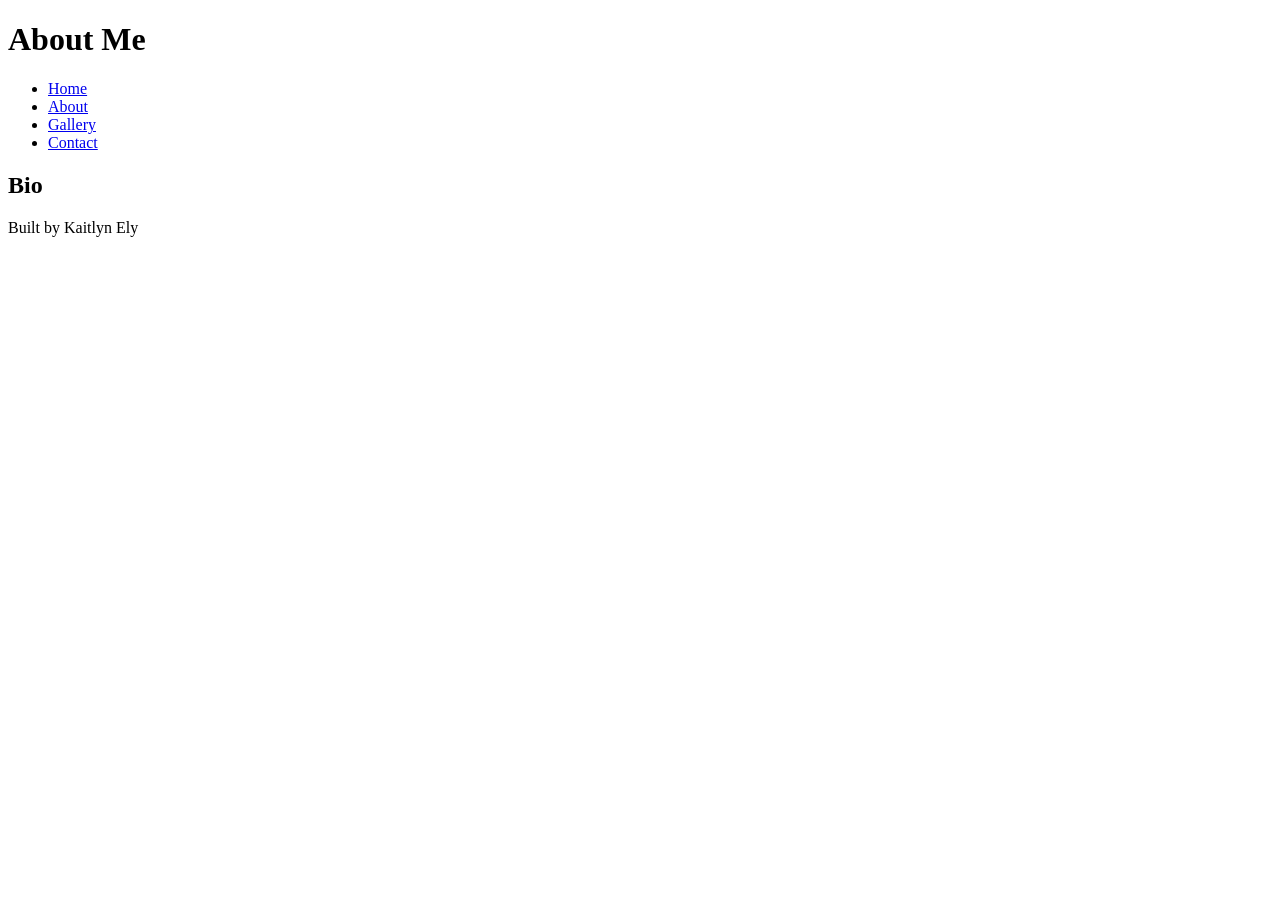
==== about.html @ 7949f0f1 "html basics Necessary content for the code-along" ====
<!DOCTYPE html>
<html lang="en">
<head>
    <meta charset="UTF-8">
    <meta name="viewport" content="width=device-width, initial-scale=1.0">
    <title>About Me</title>
</head>
<body>
    <header>
        <h1>About Me</h1>
    </header>
    <nav>
        <ul>
            <li><a href="index.html">Home</a></li>
            <li><a href="about.html">About</a></li>
            <li><a href="gallery.html">Gallery</a></li>
            <li><a href="contact.html">Contact</a></li>
        </ul>
    </nav>
    <main>
        <section>
            <h2>Bio</h2>
        </section>
    </main>
    <footer>
        <p>Built by Kaitlyn Ely</p>
    </footer>
</body>
</html>
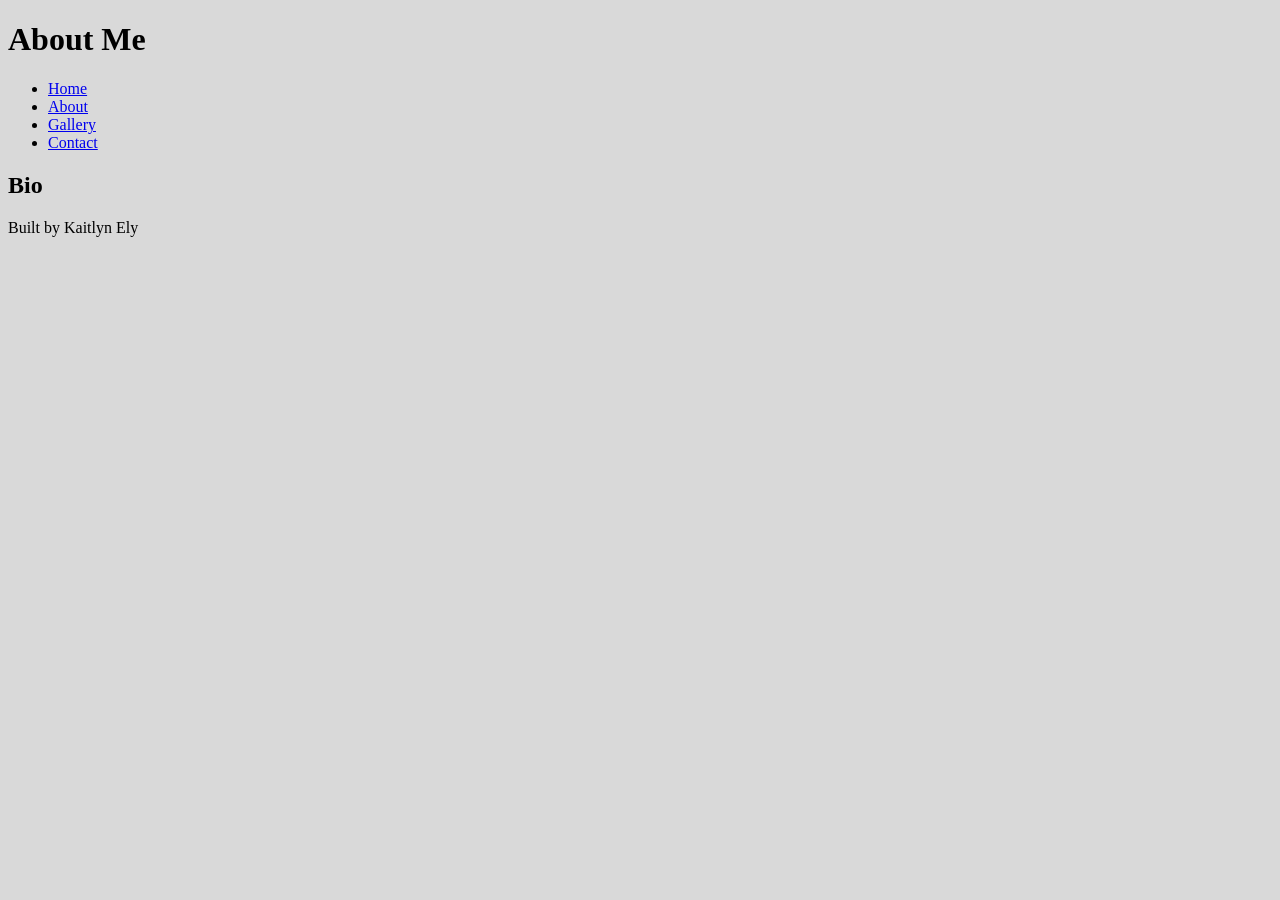
==== commit 4d0f5ae2: "Wrote documentation in README and linked style sheet to each page" ====
--- a/about.html
+++ b/about.html
@@ -3,6 +3,7 @@
 <head>
     <meta charset="UTF-8">
     <meta name="viewport" content="width=device-width, initial-scale=1.0">
+    <link rel="stylesheet" href="styles.css">
     <title>About Me</title>
 </head>
 <body>
--- a/styles.css
+++ b/styles.css
@@ -0,0 +1,15 @@
+/* CSS by Kaitlyn Ely */
+
+/* Color Palette
+Dark blue = #021859
+Bright yellow = #F2E205
+Pale yellow = #F2EA79
+Light gray = #D9D9D9
+Slate = #262626
+
+*/
+
+/* Global Style (Mobile First) */
+body{
+    background-color:#D9D9D9;
+}
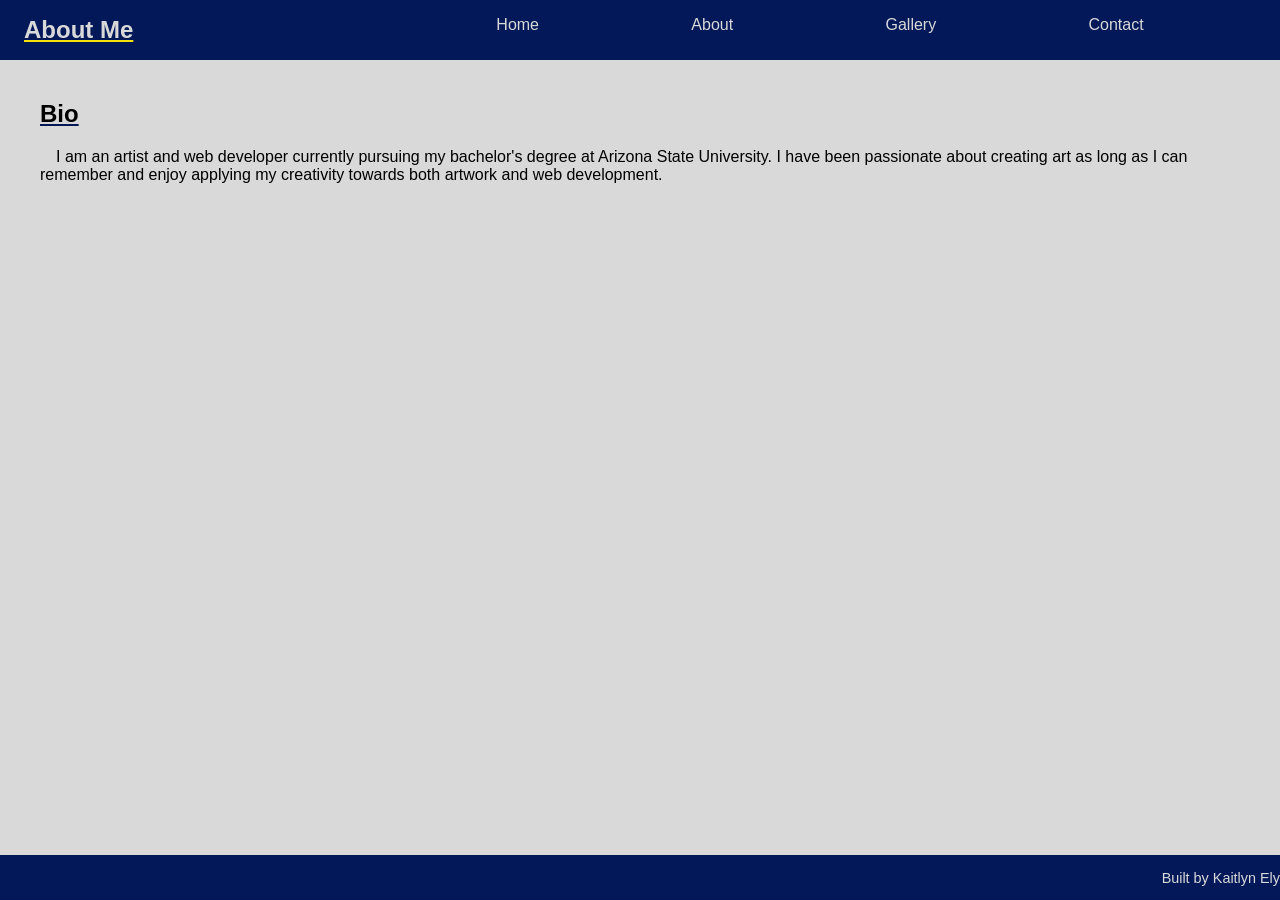
==== commit 1ce0463f: "Site Content Added in Addition to CSS styling" ====
--- a/about.html
+++ b/about.html
@@ -21,6 +21,7 @@
     <main>
         <section>
             <h2>Bio</h2>
+            <p>I am an artist and web developer currently pursuing my bachelor's degree at Arizona State University. I have been passionate about creating art as long as I can remember and enjoy applying my creativity towards both artwork and web development.</p>
         </section>
     </main>
     <footer>
--- a/styles.css
+++ b/styles.css
@@ -12,4 +12,199 @@
 /* Global Style (Mobile First) */
 body{
     background-color:#D9D9D9;
+    display:grid;
+    grid-template-columns:1fr;
+    margin: 0;
+    font-family: tahoma, sans-serif;
+}
+
+header{
+    background-color:#021859;
+}
+
+h1{
+    color:#D9D9D9;
+    text-decoration: underline;
+    text-decoration-color:#F2E205;
+    padding-left: 1em;
+    font-size: 1.5em;
+    text-align: center;
+}
+
+nav{
+    background-color:#021859;
+}
+
+nav ul{
+    display: flex;
+    flex-wrap: wrap;
+    margin:0;
+    justify-content:space-evenly;
+}
+
+nav ul li{
+    list-style-type: none;
+    padding: 1em;
+    font-size:1em;
+}
+
+nav ul li a{
+    color: #D9D9D9;
+    text-decoration: none;
+}
+nav ul li a:hover{
+    color: #F2EA79;
+    text-decoration: underline;
+    text-decoration-color: #F2E205;
+}
+
+h2{
+    text-decoration: underline;
+    text-decoration-color:#021859;
+}
+
+section{
+    margin: 1em;
+}
+
+p{
+    text-indent: 1em;
+}
+
+/* Image Carousel */
+.carousel{
+    width: 85vw;
+    height: 400px;
+    padding: 20px;
+    display: flex;
+    gap: 4vw;
+    margin: auto;
+}
+
+.carousel li{
+    list-style-type: none;
+    background-color:#D9D9D9;
+    padding: 20px;
+    flex: 0 0 100%;
+    display: flex;
+    justify-content: center;
+}
+li img{
+    height:100%;
+    box-shadow: 0 4px 8px rgba(0,0,0,0.5);
+}
+.carousel{
+    overflow-x: scroll;
+    scroll-snap-type:x mandatory;
+}
+
+.carousel li{
+    scroll-snap-align: center;
+}
+
+.carousel::scroll-button(*){
+    border: 0;
+    font-size: 2em;
+    background: none;
+    color: #021859;
+    opacity: 0.7;
+    cursor: pointer;
+}
+
+.carousel::scroll-button(*):hover, .carousel::scroll-button(*):focus{
+    opacity: 1;
+}
+
+.carousel::scroll-button(*):active{
+    translate: 1px 1px;
+}
+
+.carousel::scroll-button(*):disabled{
+    opacity: 0.2;
+    cursor: unset;
+}
+
+.carousel::scroll-button(left){
+    content: "◄" / "Previous";
+}
+
+.carousel::scroll-button(right){
+    content: "►" / "Next";
+}
+
+.carousel{
+    anchor-name: --my-carousel;
+}
+
+.carousel::scroll-button(*){
+    position: absolute;
+    position-anchor: --my-carousel;
+}
+
+.carousel::scroll-button(left){
+    right: calc(anchor(left) - 70px);
+    bottom: calc(anchor(top) - 25px);
+}
+
+.carousel::scroll-button(right){
+    left: calc(anchor(right) - 70px);
+    bottom: calc(anchor(top) - 25px);
+}
+
+.gallery{
+    display: flex;
+    flex-wrap: wrap;
+}
+
+.gallery-item{
+    padding: 5px;
+    margin: 1rem;
+    border: 1px solid #262626;
+    width: 100%;
+    box-shadow: 2px 2px 5px rgba(0,0,0,0.5);
+}
+
+.gallery-item img{
+    width: 100%;
+}
+
+footer{
+    position: fixed;
+    bottom: 0;
+    width: 100%;
+    background-color:#021859;
+    text-align: right;
+    margin: 0px;
+    color:#D9D9D9;
+    font-size: .9em;
+}
+
+@media screen and (min-width:800px){
+    body{
+        grid-template-columns: 1fr 3fr;
+        align-items: stretch;
+
+    }
+    header{
+        grid-column: 1 / 2;
+    }
+    nav{
+        grid-column: 2 / 4;
+    }
+    main{
+        grid-column: 1 / 4;
+    }
+    h1{
+        text-align: left;
+    }
+    .carousel{
+        height: 75vh;
+    }
+    section{
+        margin: 2.5rem;
+    }
+    .gallery-item{
+        width: 45%;
+        margin: .5rem;
+    }
 }
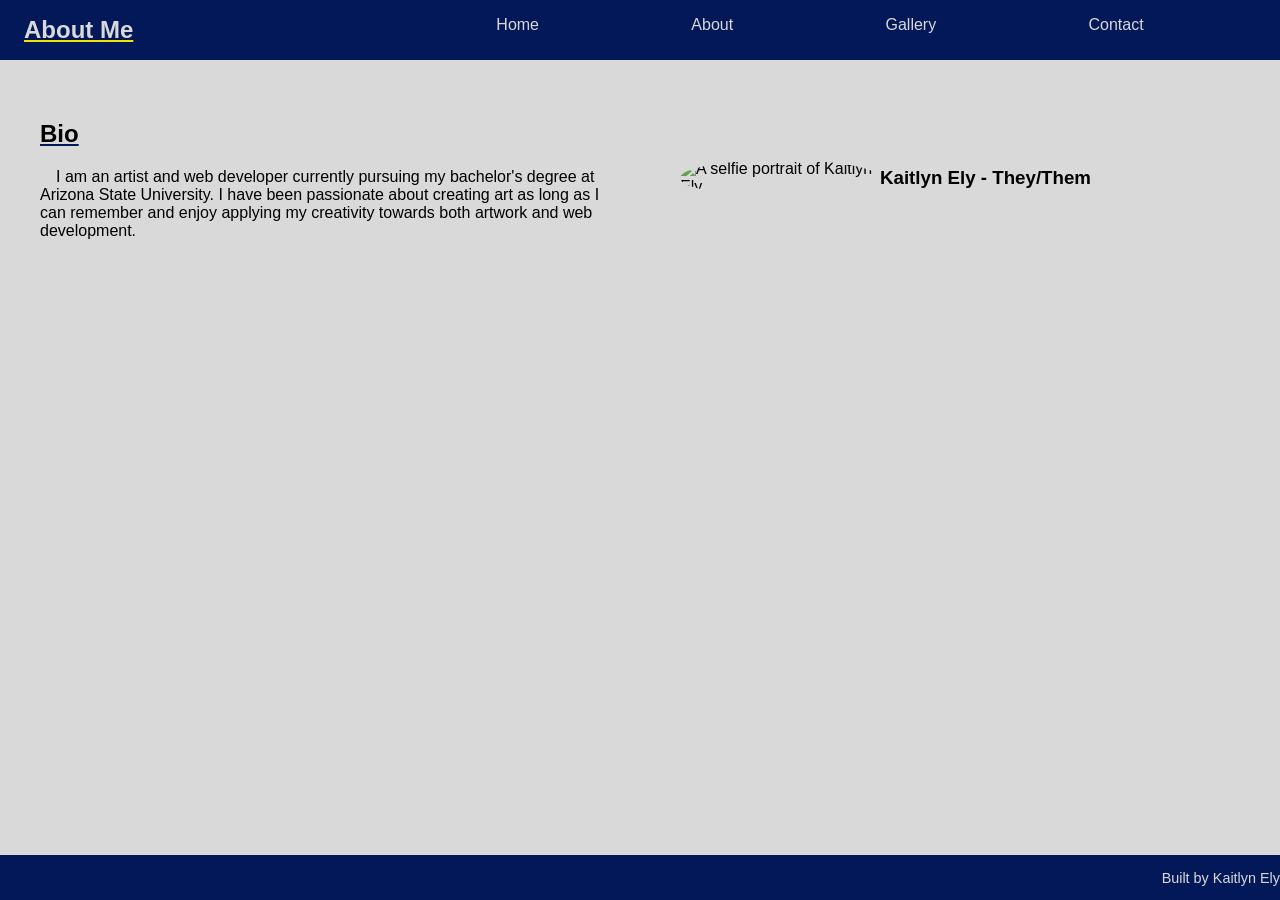
==== commit f9a1a312: "Added Portrait to About Me and Updated Language in ReadMe" ====
--- a/about.html
+++ b/about.html
@@ -18,10 +18,14 @@
             <li><a href="contact.html">Contact</a></li>
         </ul>
     </nav>
-    <main>
+    <main id="about">
         <section>
             <h2>Bio</h2>
             <p>I am an artist and web developer currently pursuing my bachelor's degree at Arizona State University. I have been passionate about creating art as long as I can remember and enjoy applying my creativity towards both artwork and web development.</p>
+        </section>
+        <section id="profile">
+            <img src="https://avatars.githubusercontent.com/u/269800389?v=4" alt="A selfie portrait of Kaitlyn Ely.">
+            <h3>Kaitlyn Ely - They/Them</h3>
         </section>
     </main>
     <footer>
--- a/styles.css
+++ b/styles.css
@@ -166,6 +166,15 @@
 
 .gallery-item img{
     width: 100%;
+}
+
+#profile{
+    display: flex;
+    align-items: center;
+}
+#profile img{
+    width: 150px;
+    border-radius: 50%;
 }
 
 footer{
@@ -179,6 +188,7 @@
     font-size: .9em;
 }
 
+/* Responsive Style */
 @media screen and (min-width:800px){
     body{
         grid-template-columns: 1fr 3fr;
@@ -197,6 +207,14 @@
     h1{
         text-align: left;
     }
+    #about{
+        display: flex;
+        flex-direction: row;
+    }
+    #about section{
+        width: 45%;
+    }
+
     .carousel{
         height: 75vh;
     }
@@ -207,4 +225,7 @@
         width: 45%;
         margin: .5rem;
     }
+    #profile img{
+        width: 200px;
+    }
 }
